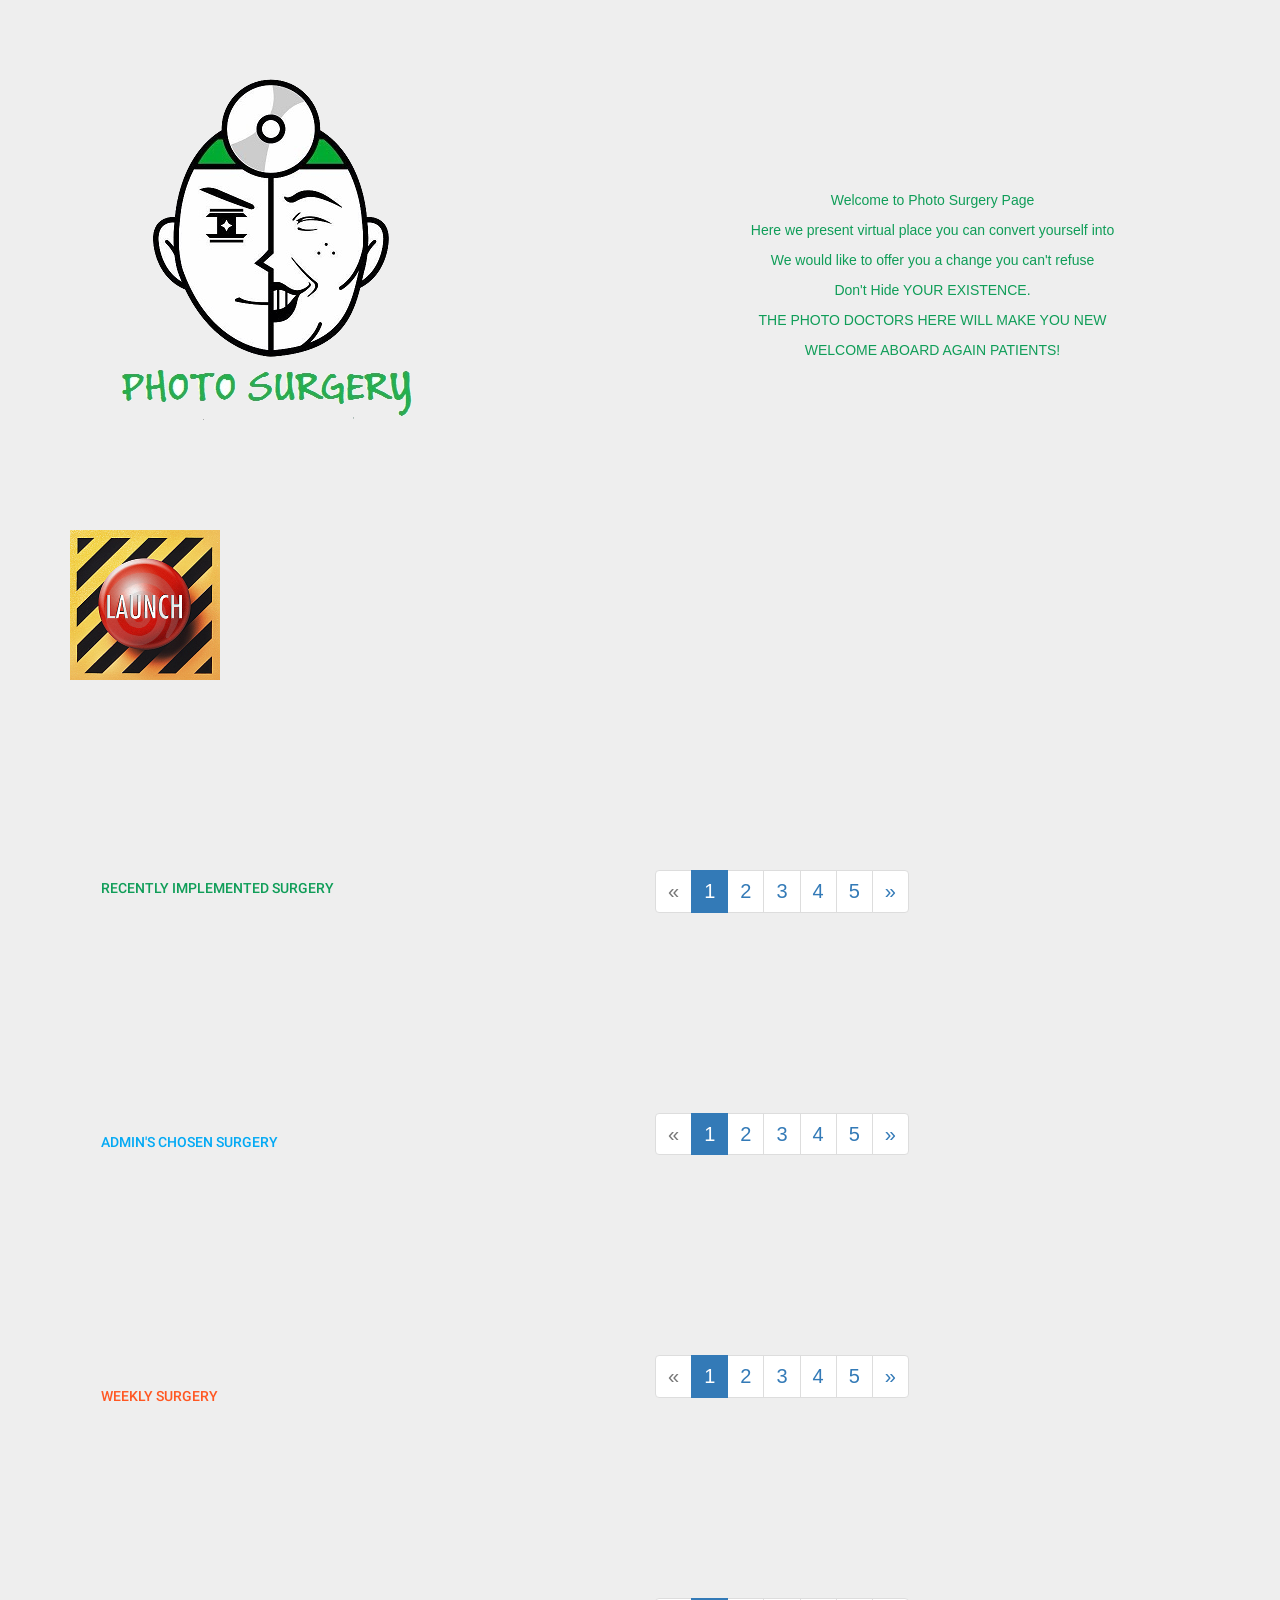
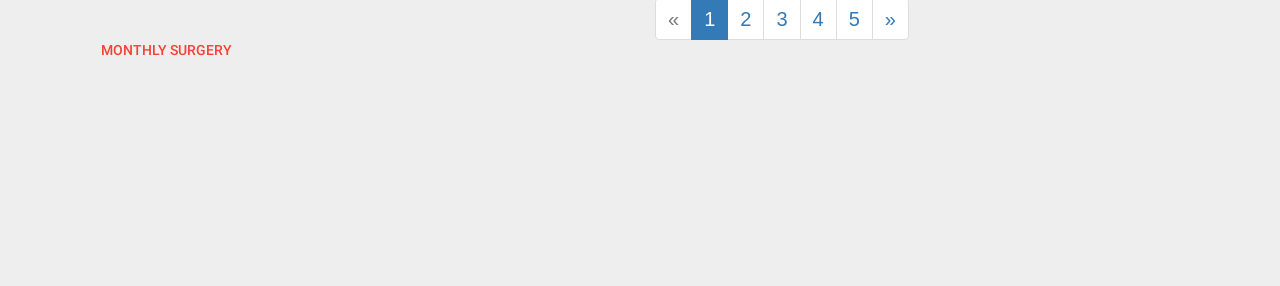
==== WebContent/MainPage.html @ 3e2815a3 "Added GUI part" ====
<!DOCTYPE hmtl>
<html>
  <head>
    <title>
      Photographic Surgery
    </title>
    <link href="bootstrap-3.3.2-dist/css/bootstrap.min.css" rel="stylesheet">
    <link href="css/roboto.min.css" rel="stylesheet">
    <link href="css/material-fullpalette.min.css" rel="stylesheet">
    <link href="css/ripples.min.css" rel="stylesheet">
    <link href="snackbarjs/dist/snackbar.min.css" rel="stylesheet">
    <meta name="viewport" content="width=device-width, initial-scale=1">
    <link rel="stylesheet" href="css/style.css" type="text/css">

    <style>
            body{padding-top:50px}#banner{border-bottom:none}.page-header h1{font-size:4em}.bs-docs-section{margin-top:8em}.bs-component{position:relative}.bs-component .modal{position:relative;top:auto;right:auto;left:auto;bottom:auto;z-index:1;display:block}.bs-component .modal-dialog{width:90%}.bs-component .popover{position:relative;display:inline-block;width:220px;margin:20px}#source-button{position:absolute;top:0;right:0;z-index:100;font-weight:bold;padding: 5px 10px;}.progress{margin-bottom:10px}footer{margin:5em 0}footer li{float:left;margin-right:1.5em;margin-bottom:1.5em}footer p{clear:left;margin-bottom:0}.splash{padding:4em 0 0;background-color:#141d27;color:#fff;text-align:center}.splash h1{font-size:4em}.splash #social{margin:2em 0}.splash .alert{margin:2em 0}.section-tout{padding:4em 0 3em;border-bottom:1px solid rgba(0,0,0,0.05);background-color:#eaf1f1}.section-tout .fa{margin-right:.5em}.section-tout p{margin-bottom:3em}.section-preview{padding:4em 0 4em}.section-preview .preview{margin-bottom:4em;background-color:#eaf1f1}.section-preview .preview .image{position:relative}.section-preview .preview .image:before{box-shadow:inset 0 0 0 1px rgba(0,0,0,0.1);position:absolute;top:0;left:0;width:100%;height:100%;content:"";pointer-events:none}.section-preview .preview .options{padding:1em 2em 2em;border:1px solid rgba(0,0,0,0.05);border-top:none;text-align:center}.section-preview .preview .options p{margin-bottom:2em}.section-preview .dropdown-menu{text-align:left}.section-preview .lead{margin-bottom:2em}@media (max-width:767px){.section-preview .image img{width:100%}}.sponsor{text-align:center}.sponsor a:hover{text-decoration:none}@media (max-width:767px){#banner{margin-bottom:2em;text-align:center}}
            .infobox .btn-sup { color: rgba(0,0,0,0.5); font-weight: bold; font-size: 15px; line-height: 30px; }
            .infobox .btn-sup img { opacity: 0.5; height: 30px;}
            .infobox .btn-sup span { padding-left: 10px; position: relative; top: 2px; }
            .icons-material .row { margin-bottom: 20px; }
            .icons-material .col-xs-2 { text-align: center; }
            .icons-material i { font-size: 34pt; }

            .icon-preview {
                display: inline-block;
                padding: 10px;
                margin: 10px;
                background: #D5D5D5;
                border-radius: 3px;
                cursor: pointer;
            }
            .icon-preview span {
                display: none;
                position: absolute;
                background: black;
                color: #EEE;
                padding: 5px 8px;
                font-size: 15px;
                font-family: Roboto;
                border-radius: 2px;
                z-index: 10;
            }
            .icon-preview:hover i { color: #4285f4; }
            .icon-preview:hover span { display: block; cursor: text; }

        </style>
  </head>

  <body>
    <div class="container">
      <div class="row">
     
       <div class="col-lg-6 col-md-6 col-sm-6">
         <img src="image/camera.png">
       </div>
       <div class="col-lg-6">
             <div class="bs-component" align = "center">
                 <br><br><br><br><br><br><br>
                 <p class="text-success">Welcome to Photo Surgery Page</p>
                 <p class="text-success">Here we present virtual place you can convert yourself into</p>
                 <p class="text-success">We would like to offer you a change you can't refuse</p>
                 <p class="text-success">Don't Hide YOUR EXISTENCE. </p>
                 <p class="text-success">THE PHOTO DOCTORS HERE WILL MAKE YOU NEW</p>
                 <p class="text-success">WELCOME ABOARD AGAIN PATIENTS!</p>
            </div>
      </div>      
      </div>
      <div class="row" float = "left">
     
      <div class="col-lg-6 col-md-6 col-sm-6" >
      <br><br><br><br>
         <img src="image/Request.jpg" width= "150" height = "150"  >
         <br><br><br><br><br><br><br><br><br>
         
          <h1 class="bs-component">
            
             <a href="javascript:void(0)" class="btn btn-flat btn-success">RECENTLY IMPLEMENTED SURGERY</a>
             <br><br><br><br><br><br>
             <a href="javascript:void(0)" class="btn btn-flat btn-info">Admin's Chosen SURGERY</a>
             <br><br><br><br><br><br>
             <a href="javascript:void(0)" class="btn btn-flat btn-warning">Weekly SURGERY</a>
             <br><br><br><br><br><br>
             <a href="javascript:void(0)" class="btn btn-flat btn-danger">Monthly SURGERY</a>         
             <br><br><br><br><br><br>
          </h1>
        
      </div>
      
    <div class="row" >
    <br><br><br><br><br><br><br><br><br><br><br><br><br><br><br><br><br><br><br><br>
                    <div class="col-lg-4">
                        <div class="bs-component">
                            <ul class="pagination">
                                <li class="disabled"><a href="javascript:void(0)">&laquo;</a></li>
                                <li class="active"><a href="javascript:void(0)">1</a></li>
                                <li><a href="javascript:void(0)">2</a></li>
                                <li><a href="javascript:void(0)">3</a></li>
                                <li><a href="javascript:void(0)">4</a></li>
                                <li><a href="javascript:void(0)">5</a></li>
                                <li><a href="javascript:void(0)">&raquo;</a></li>
                            </ul>
                            <br><br><br><br><br><br><br><br><br>
                        </div>
                        <div class="bs-component">
                            <ul class="pagination">
                                <li class="disabled"><a href="javascript:void(0)">&laquo;</a></li>
                                <li class="active"><a href="javascript:void(0)">1</a></li>
                                <li><a href="javascript:void(0)">2</a></li>
                                <li><a href="javascript:void(0)">3</a></li>
                                <li><a href="javascript:void(0)">4</a></li>
                                <li><a href="javascript:void(0)">5</a></li>
                                <li><a href="javascript:void(0)">&raquo;</a></li>
                            </ul>
                            <br><br><br><br><br><br><br><br><br>
                        </div>
                        <div class="bs-component">
                            <ul class="pagination">
                                <li class="disabled"><a href="javascript:void(0)">&laquo;</a></li>
                                <li class="active"><a href="javascript:void(0)">1</a></li>
                                <li><a href="javascript:void(0)">2</a></li>
                                <li><a href="javascript:void(0)">3</a></li>
                                <li><a href="javascript:void(0)">4</a></li>
                                <li><a href="javascript:void(0)">5</a></li>
                                <li><a href="javascript:void(0)">&raquo;</a></li>
                            </ul>
                            <br><br><br><br><br><br><br><br><br>
                        </div>
                        <div class="bs-component">
                            <ul class="pagination">
                                <li class="disabled"><a href="javascript:void(0)">&laquo;</a></li>
                                <li class="active"><a href="javascript:void(0)">1</a></li>
                                <li><a href="javascript:void(0)">2</a></li>
                                <li><a href="javascript:void(0)">3</a></li>
                                <li><a href="javascript:void(0)">4</a></li>
                                <li><a href="javascript:void(0)">5</a></li>
                                <li><a href="javascript:void(0)">&raquo;</a></li>
                            </ul>
                            <br><br><br><br><br><br><br><br><br>
                        </div>
                        
                        
                    </div>
    </div>  
      
    </div>

    <script src="js/registering.js"></script>
    <script src="js/jquery-1.11.2.min.js"></script>
    <script src="bootstrap-3.3.2-dist/js/bootstrap.min.js"></script>
    <script src="js/ripples.min.js"></script>
    <script src="js/material.min.js"></script>
    <script src="snackbarjs/dist/snackbar.min.js"></script>
    <script src="noUiSlider.7.0.10/jquery.nouislider.min.js"></script> 
    <script>
      $(document).ready(function() {
                // This command is used to initialize some elements and make them work properly
        $.material.init();
      });
    </script>
    
  </body>
</html>
---- WebContent/css/roboto.min.css ----
@font-face{font-family:RobotoDraft;src:local('RobotoDraft'),local('RobotoDraft-Regular'),local('Roboto-Regular'),url(../fonts/RobotoDraftRegular.woff2) format('woff2'),url(../fonts/RobotoDraftRegular.woff) format('woff')}@font-face{font-family:RobotoDraft;font-weight:500;src:local('RobotoDraft Medium'),local('RobotoDraft-Medium'),local('Roboto-Medium'),url(../fonts/RobotoDraftMedium.woff2) format('woff2'),url(../fonts/RobotoDraftMedium.woff) format('woff')}@font-face{font-family:RobotoDraft;font-weight:700;src:local('RobotoDraft Bold'),local('RobotoDraft-Bold'),local('Roboto-Bold'),url(../fonts/RobotoDraftBold.woff2) format('woff2'),url(../fonts/RobotoDraftBold.woff) format('woff')}@font-face{font-family:RobotoDraft;font-style:italic;src:local('RobotoDraft Italic'),local('RobotoDraft-Italic'),local('Roboto-Italic'),url(../fonts/RobotoDraftItalic.woff2) format('woff2'),url(../fonts/RobotoDraftItalic.woff) format('woff')}
/*# sourceMappingURL=roboto.min.css.map */
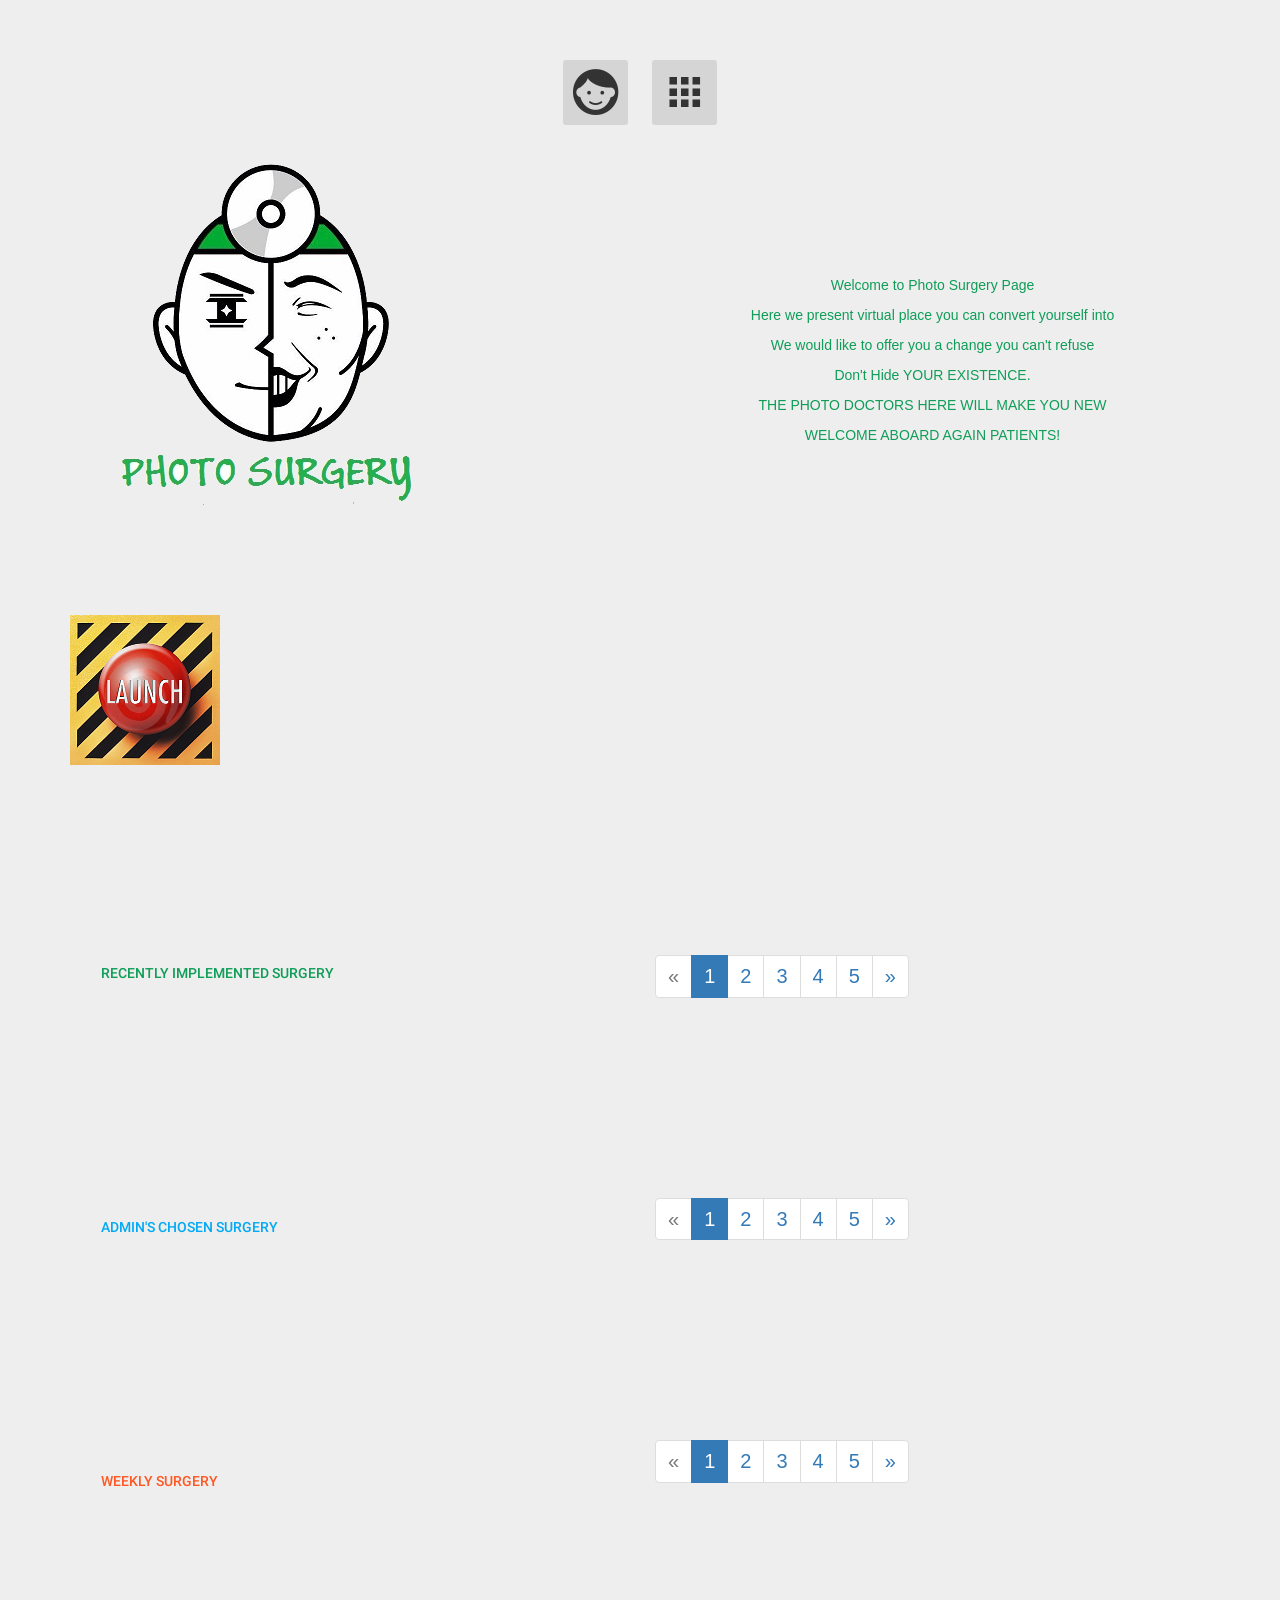
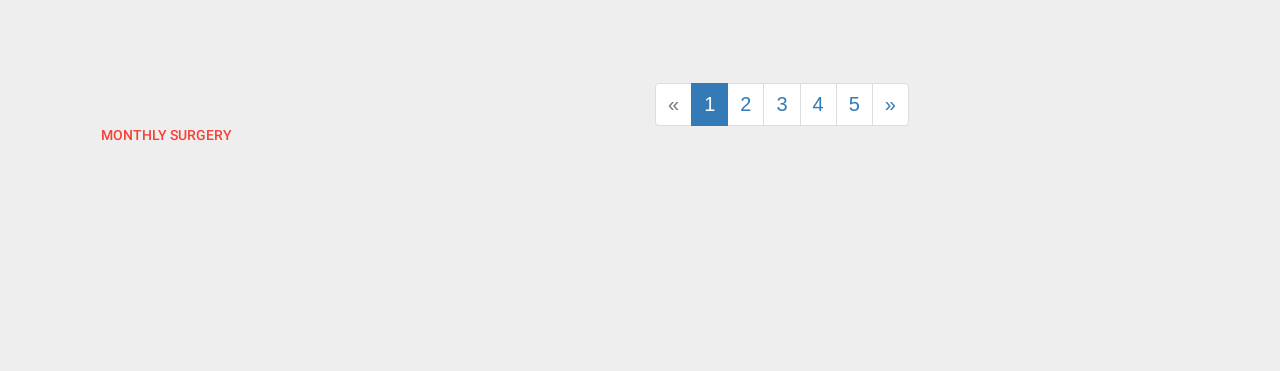
==== commit d6765b10: "IMPROVED UI & 4 PAGES & setting& Profile" ====
--- a/WebContent/MainPage.html
+++ b/WebContent/MainPage.html
@@ -47,6 +47,13 @@
   </head>
 
   <body>
+     <div class="row">
+     	<div class="bs-component icons-material" align= "center" >
+  	 		<div class="icon-preview"><i class="mdi-action-face-unlock"></i><span></span></div>
+  	 		<div class="icon-preview"><i class="mdi-navigation-apps"></i><span>mdi-navigation-apps</span></div>
+  	 	</div>
+  	 </div>	
+  			
     <div class="container">
       <div class="row">
      
